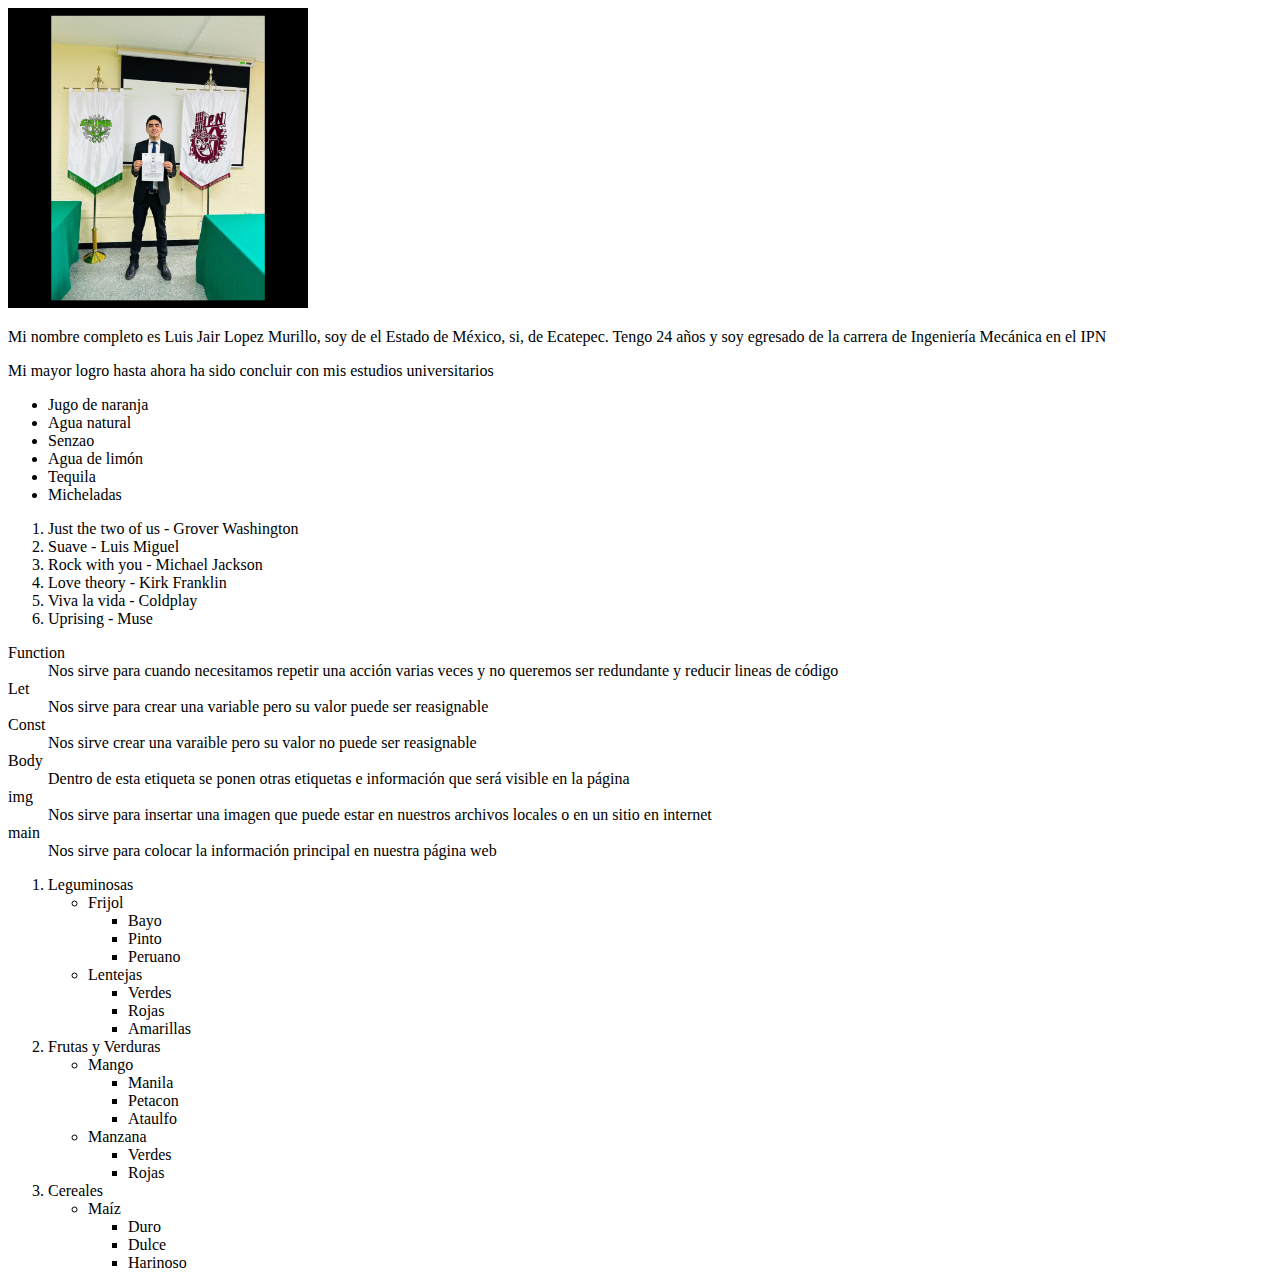
==== HTML,CSS/Jair.html @ 978e6cf3 "index e imagen" ====
<!DOCTYPE html>
<html lang="es">
<head>
    <meta charset="UTF-8">
    <meta name="viewport" content="width=device-width, initial-scale=1.0">
    <link rel="stylesheet" href="estilos.css">
    <title>Document</title>
</head>
<body>
    <img src="./assets/img/miFoto.JPG" alt="Foto de Jair" width="300px">
    <section class="biografia">
        <p>Mi nombre completo es Luis Jair Lopez Murillo, soy de el Estado de México, si, de Ecatepec. Tengo 24 años y soy egresado de la carrera de Ingeniería Mecánica en el IPN</p>
    </section>
    <section class="logro">
        <p>Mi mayor logro hasta ahora ha sido concluir con mis estudios universitarios</p>
    </section>
    <section class="bebidas-fav">
        <ul>
            <li>Jugo de naranja</li>
            <li>Agua natural</li>
            <li>Senzao</li>
            <li>Agua de limón</li>
            <li>Tequila</li>
            <li>Micheladas</li>
        </ul>
    </section>
    <section class="canciones-fav">
        <ol>
            <li>Just the two of us - Grover Washington</li>
            <li>Suave - Luis Miguel</li>
            <li>Rock with you - Michael Jackson</li>
            <li>Love theory - Kirk Franklin</li>
            <li>Viva la vida - Coldplay</li>
            <li>Uprising - Muse</li>
        </ol>
    </section>
    <section class="descripciones">
        <dl>
            <dt>Function</dt>
            <dd>Nos sirve para cuando necesitamos repetir una acción varias veces y no queremos ser redundante y reducir lineas de código</dd>
            <dt>Let</dt>
            <dd>Nos sirve para crear una variable pero su valor puede ser reasignable</dd>
            <dt>Const</dt>
            <dd>Nos sirve crear una varaible pero su valor no puede ser reasignable</dd>
            <dt>Body</dt>
            <dd>Dentro de esta etiqueta se ponen otras etiquetas e información que será visible en la página</dd>
            <dt>img</dt>
            <dd>Nos sirve para insertar una imagen que puede estar en nuestros archivos locales o en un sitio en internet</dd>
            <dt>main</dt>
            <dd>Nos sirve para colocar la información principal en nuestra página web</dd>
        </dl>
    </section>
    <section class="lista-anidada">
        <ol>
            <li>Leguminosas
                <ul>
                    <li>Frijol
                        <ul>
                            <li>Bayo</li>
                            <li>Pinto</li>
                            <li>Peruano</li>
                        </ul>
                    </li>
                    <li>Lentejas
                        <ul>
                            <li>Verdes</li>
                            <li>Rojas</li>
                            <li>Amarillas</li>
                        </ul>
                    </li>                        
                </ul>
            </li>
            <li>Frutas y Verduras
                <ul>
                    <li>Mango
                        <ul>
                            <li>Manila</li>
                            <li>Petacon</li>
                            <li>Ataulfo</li>
                        </ul>
                    </li>
                    <li>Manzana
                        <ul>
                            <li>Verdes</li>
                            <li>Rojas</li>
                            
                        </ul>
                    </li>                        
                </ul>
            </li>
            <li>Cereales
                <ul>
                    <li>Maíz
                        <ul>
                            <li>Duro</li>
                            <li>Dulce</li>
                            <li>Harinoso</li>
                        </ul>
                    </li>
                                            
                </ul>
            </li>
            
        </ol>

    </section>

    
</body>
</html>
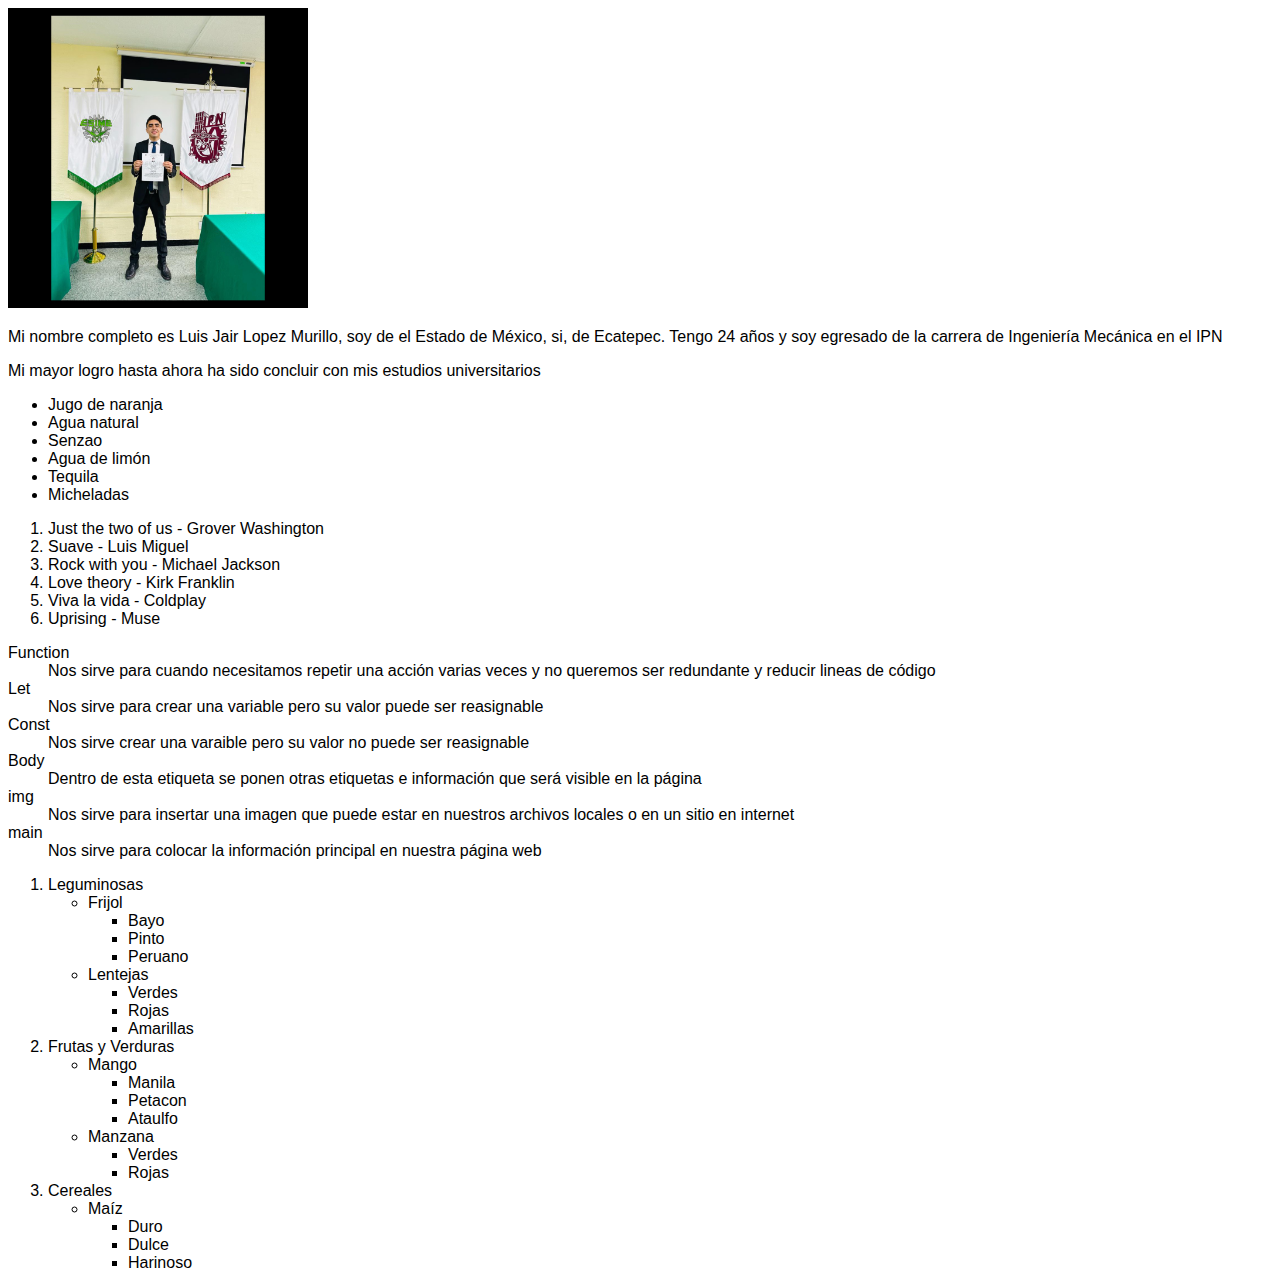
==== commit 62dd12fe: "se arregla estilos" ====
--- a/HTML,CSS/Jair.html
+++ b/HTML,CSS/Jair.html
@@ -3,7 +3,7 @@
 <head>
     <meta charset="UTF-8">
     <meta name="viewport" content="width=device-width, initial-scale=1.0">
-    <link rel="stylesheet" href="estilos.css">
+    <link rel="stylesheet" href="./assets/styles/main.css">
     <title>Document</title>
 </head>
 <body>
--- a/HTML,CSS/assets/styles/main.css
+++ b/HTML,CSS/assets/styles/main.css
@@ -0,0 +1,3 @@
+body{
+    font-family: Arial, Helvetica, sans-serif
+}
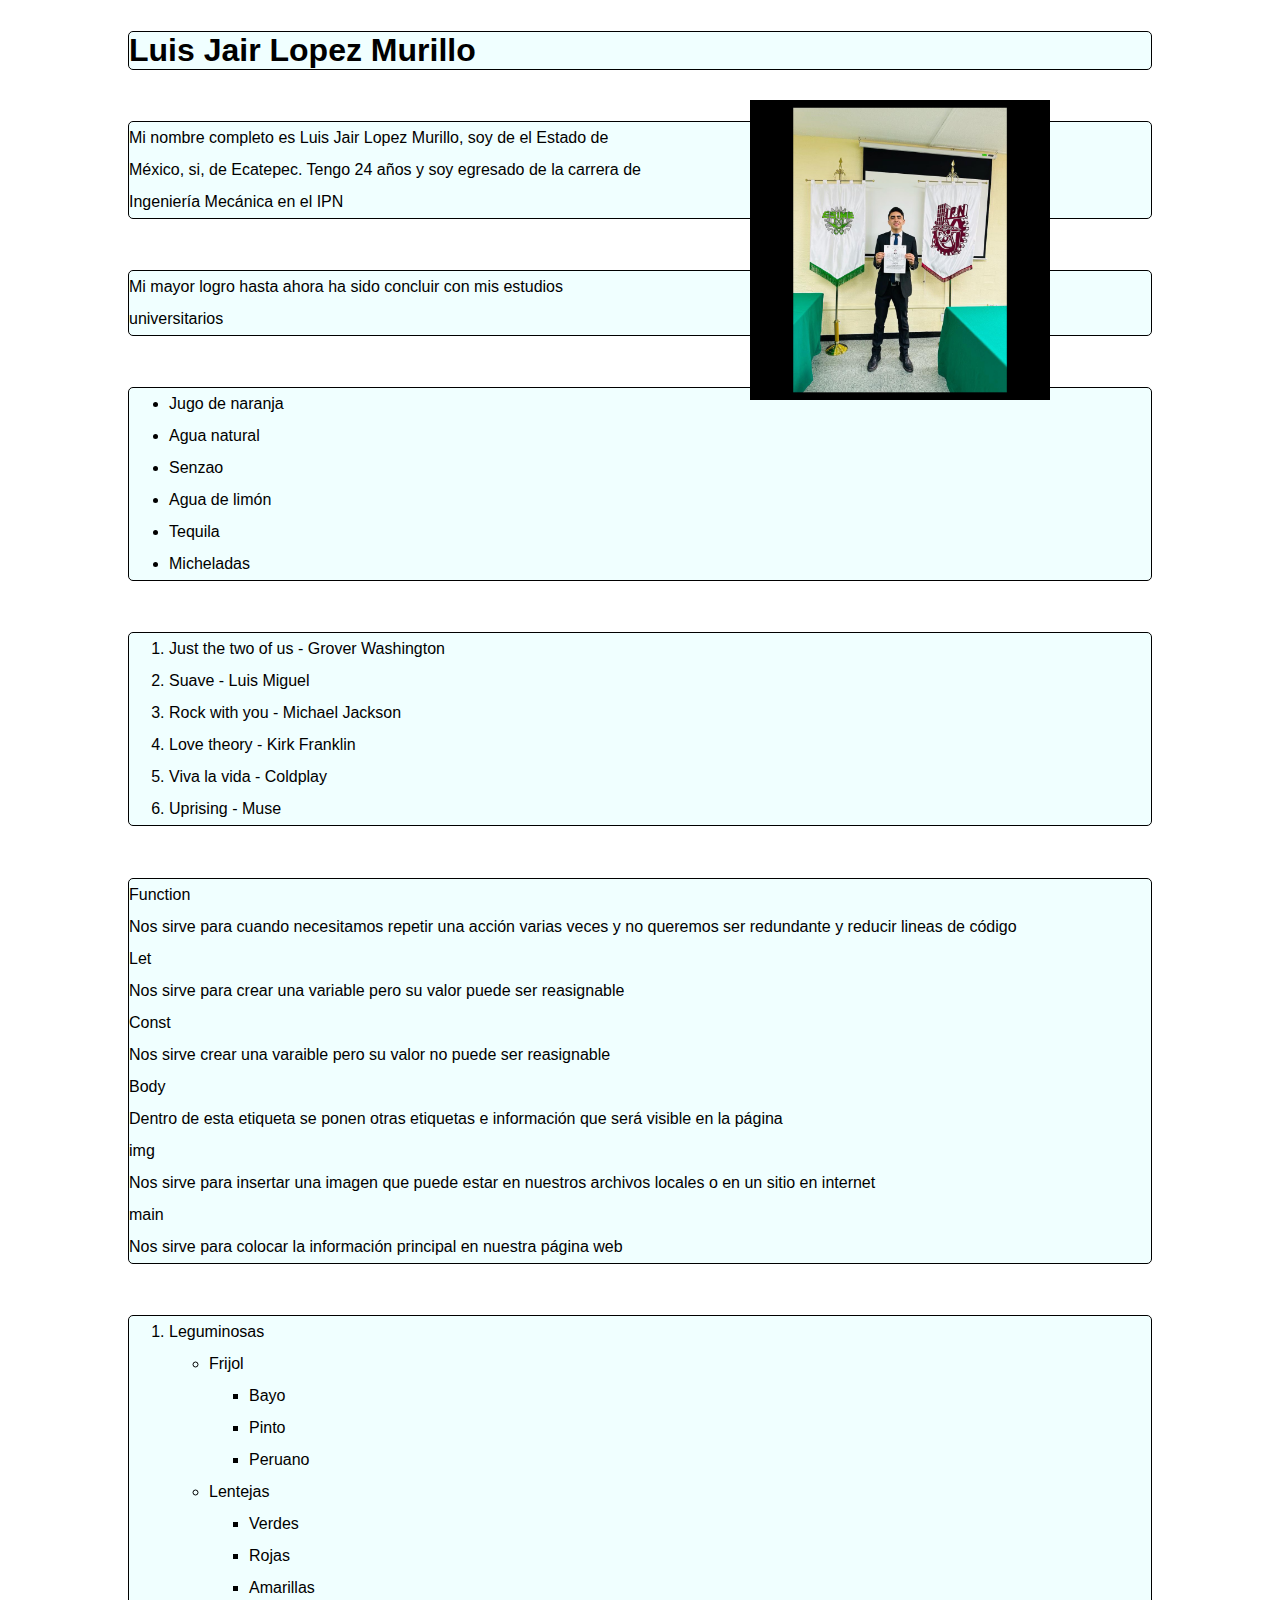
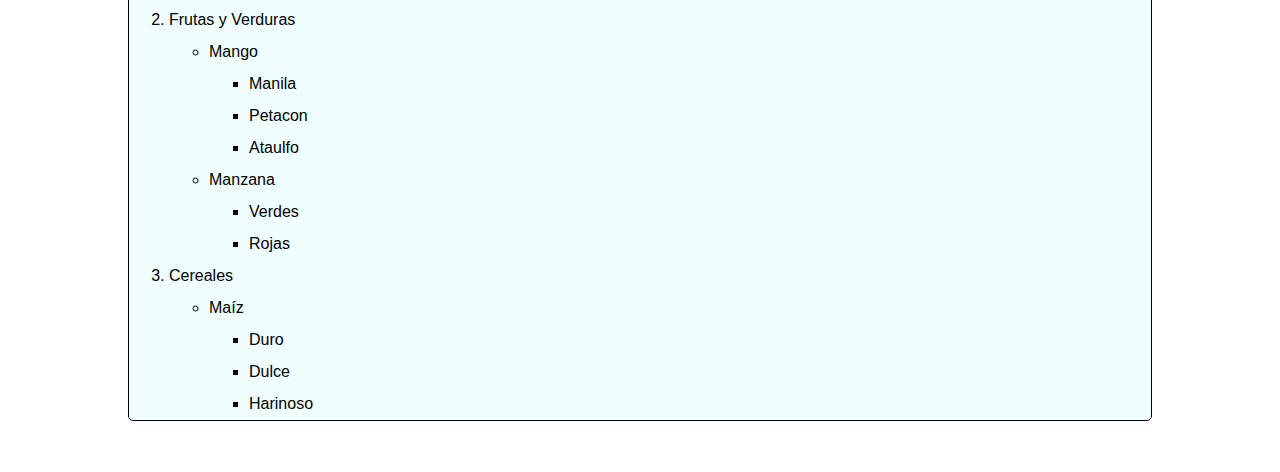
==== commit b14e282c: "add: selectores y archivo css del mismo" ====
--- a/HTML,CSS/Jair.html
+++ b/HTML,CSS/Jair.html
@@ -7,14 +7,15 @@
     <title>Document</title>
 </head>
 <body>
+    <h1 class="titulo">Luis Jair Lopez Murillo</h1>
     <img src="./assets/img/miFoto.JPG" alt="Foto de Jair" width="300px">
-    <section class="biografia">
+    <section class="biografia contenedor">
         <p>Mi nombre completo es Luis Jair Lopez Murillo, soy de el Estado de México, si, de Ecatepec. Tengo 24 años y soy egresado de la carrera de Ingeniería Mecánica en el IPN</p>
     </section>
-    <section class="logro">
+    <section class="logro contenedor">
         <p>Mi mayor logro hasta ahora ha sido concluir con mis estudios universitarios</p>
     </section>
-    <section class="bebidas-fav">
+    <section class="bebidas-fav contenedor">
         <ul>
             <li>Jugo de naranja</li>
             <li>Agua natural</li>
@@ -24,7 +25,7 @@
             <li>Micheladas</li>
         </ul>
     </section>
-    <section class="canciones-fav">
+    <section class="canciones-fav contenedor">
         <ol>
             <li>Just the two of us - Grover Washington</li>
             <li>Suave - Luis Miguel</li>
@@ -34,7 +35,7 @@
             <li>Uprising - Muse</li>
         </ol>
     </section>
-    <section class="descripciones">
+    <section class="descripciones contenedor">
         <dl>
             <dt>Function</dt>
             <dd>Nos sirve para cuando necesitamos repetir una acción varias veces y no queremos ser redundante y reducir lineas de código</dd>
@@ -50,7 +51,7 @@
             <dd>Nos sirve para colocar la información principal en nuestra página web</dd>
         </dl>
     </section>
-    <section class="lista-anidada">
+    <section class="lista-anidada contenedor">
         <ol>
             <li>Leguminosas
                 <ul>
--- a/HTML,CSS/assets/styles/main.css
+++ b/HTML,CSS/assets/styles/main.css
@@ -1,3 +1,43 @@
+*{
+    margin: 0;
+    
+}
+
 body{
-    font-family: Arial, Helvetica, sans-serif
+    font-family: Arial, Helvetica, sans-serif;
+    margin: 0 10%;
 }
+
+img{
+    margin: 0 10%;
+    display: inline-flex;
+    float: right;
+}
+
+.contenedor{
+    margin: 5% 0;
+    letter-spacing: 2%;
+    line-height: 2em;
+    border: 1px black solid;
+    background-color: azure;
+    border-radius: 5px;
+    -webkit-border-radius: 5px;
+    -moz-border-radius: 5px;
+    -ms-border-radius: 5px;
+    -o-border-radius: 5px;
+}
+
+.titulo{
+    margin: 3% 0;
+    border: 1px black solid;
+    background-color: azure;
+    border-radius: 5px;
+    -webkit-border-radius: 5px;
+    -moz-border-radius: 5px;
+    -ms-border-radius: 5px;
+    -o-border-radius: 5px;
+}
+
+
+
+
